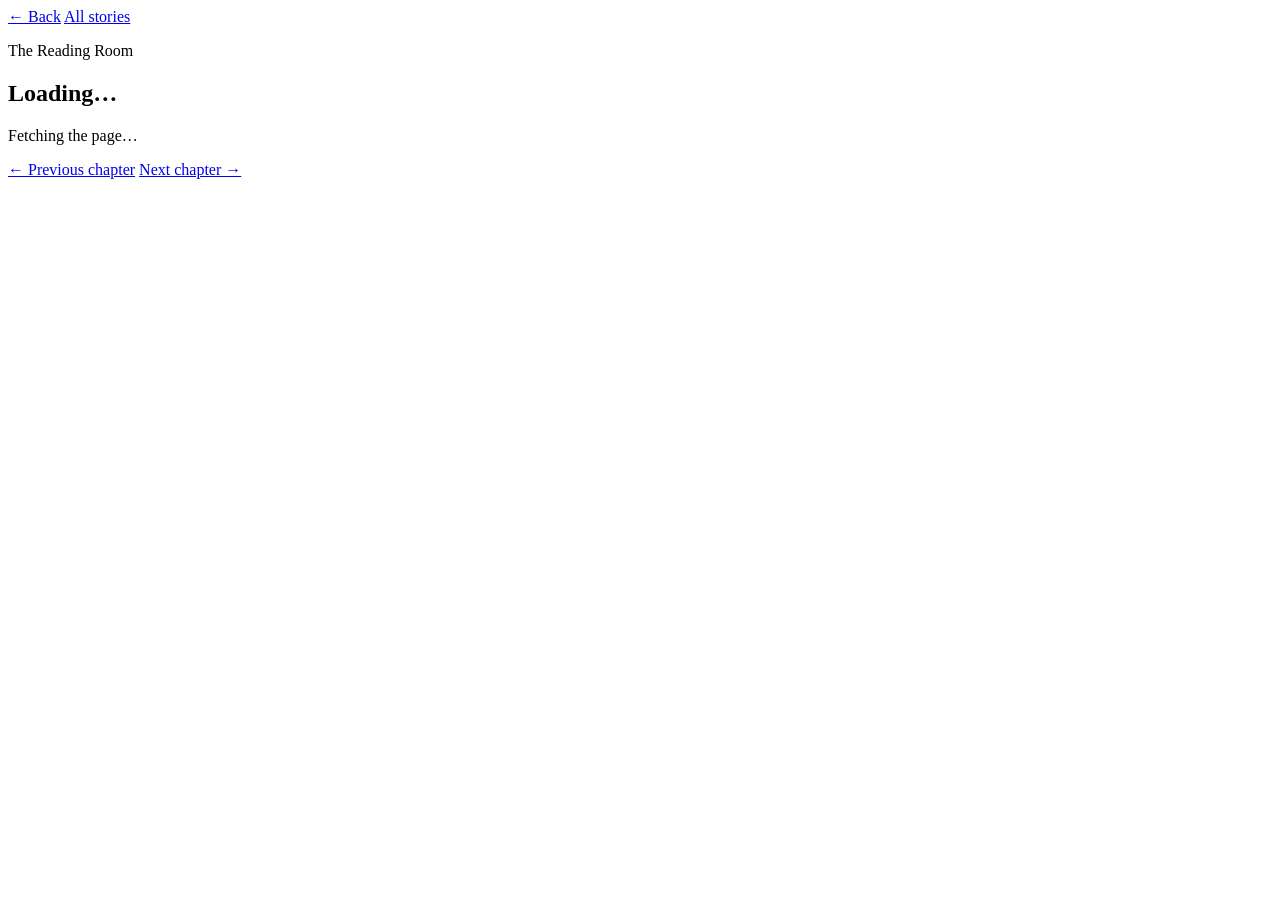
==== chapter.html @ 9ea4d70a "Add files via upload" ====
<!DOCTYPE html>
<html lang="en">
<head>
<meta charset="UTF-8">
<meta name="viewport" content="width=device-width, initial-scale=1.0">
<title>Chapter — The Reading Room</title>
<link rel="stylesheet" href="css/style.css">
</head>
<body>
  <div class="chapter-scene">
    <nav class="chapter-nav-top">
      <a class="back-link" id="story-back-link" href="index.html">&larr; <span id="story-back-label">Back</span></a>
      <a class="back-link" href="index.html">All stories</a>
    </nav>

    <article class="page">
      <p class="page-eyebrow" id="story-name">The Reading Room</p>
      <h1 class="page-title" id="chapter-title">Loading…</h1>
      <div class="chapter-body" id="chapter-body">
        <p class="loading">Fetching the page…</p>
      </div>
    </article>

    <nav class="chapter-nav-bottom">
      <a class="nav-btn" id="prev-btn" href="#">&larr; Previous chapter</a>
      <a class="nav-btn next" id="next-btn" href="#">Next chapter &rarr;</a>
    </nav>
  </div>

  <script src="js/data.js"></script>
  <script>
    const params = new URLSearchParams(window.location.search);
    const slug = params.get('s');
    const idx = parseInt(params.get('c'), 10);
    const story = STORIES.find(s => s.slug === slug);

    const storyBackLink = document.getElementById('story-back-link');
    const storyBackLabel = document.getElementById('story-back-label');
    const storyNameEl = document.getElementById('story-name');
    const titleEl = document.getElementById('chapter-title');
    const bodyEl = document.getElementById('chapter-body');
    const prevBtn = document.getElementById('prev-btn');
    const nextBtn = document.getElementById('next-btn');

    function setNav(btn, targetIdx) {
      if (!story || targetIdx < 0 || targetIdx >= story.chapters.length) {
        btn.classList.add('disabled');
        btn.href = '#';
      } else {
        btn.href = `chapter.html?s=${encodeURIComponent(story.slug)}&c=${targetIdx}`;
      }
    }

    if (!story || !story.chapters[idx]) {
      titleEl.textContent = 'Chapter not found';
      bodyEl.innerHTML = `<p>That chapter doesn't exist. <a href="index.html" style="color:var(--rust)">Return to the library</a>.</p>`;
      prevBtn.classList.add('disabled');
      nextBtn.classList.add('disabled');
    } else {
      const chapter = story.chapters[idx];
      document.title = `${chapter.title} — ${story.title}`;
      storyNameEl.textContent = story.title;
      titleEl.textContent = chapter.title;
      storyBackLink.href = `story.html?s=${encodeURIComponent(story.slug)}`;
      storyBackLabel.textContent = story.title;

      setNav(prevBtn, idx - 1);
      setNav(nextBtn, idx + 1);

      const path = `content/${story.slug}/${chapter.file}`;
      fetch(path)
        .then(res => {
          if (!res.ok) throw new Error('File not found: ' + path);
          return res.text();
        })
        .then(text => {
          const paragraphs = text
            .split(/\r?\n\s*\r?\n/)
            .map(p => p.trim())
            .filter(Boolean);

          if (!paragraphs.length) {
            bodyEl.innerHTML = `<p>This chapter's text file is empty.</p>`;
            return;
          }

          bodyEl.innerHTML = paragraphs
            .map(p => `<p>${p.replace(/\n/g, ' ')}</p>`)
            .join('');
        })
        .catch(err => {
          bodyEl.innerHTML = `
            <p>Couldn't load this chapter's text.</p>
            <p style="font-family: var(--font-ui); font-size: 0.85rem; color: var(--rust);">
              Looking for a file at <code>${path}</code> — make sure it exists, and that
              you're viewing this site through a local server rather than opening the
              file directly (see the README).
            </p>`;
        });
    }
  </script>
</body>
</html>
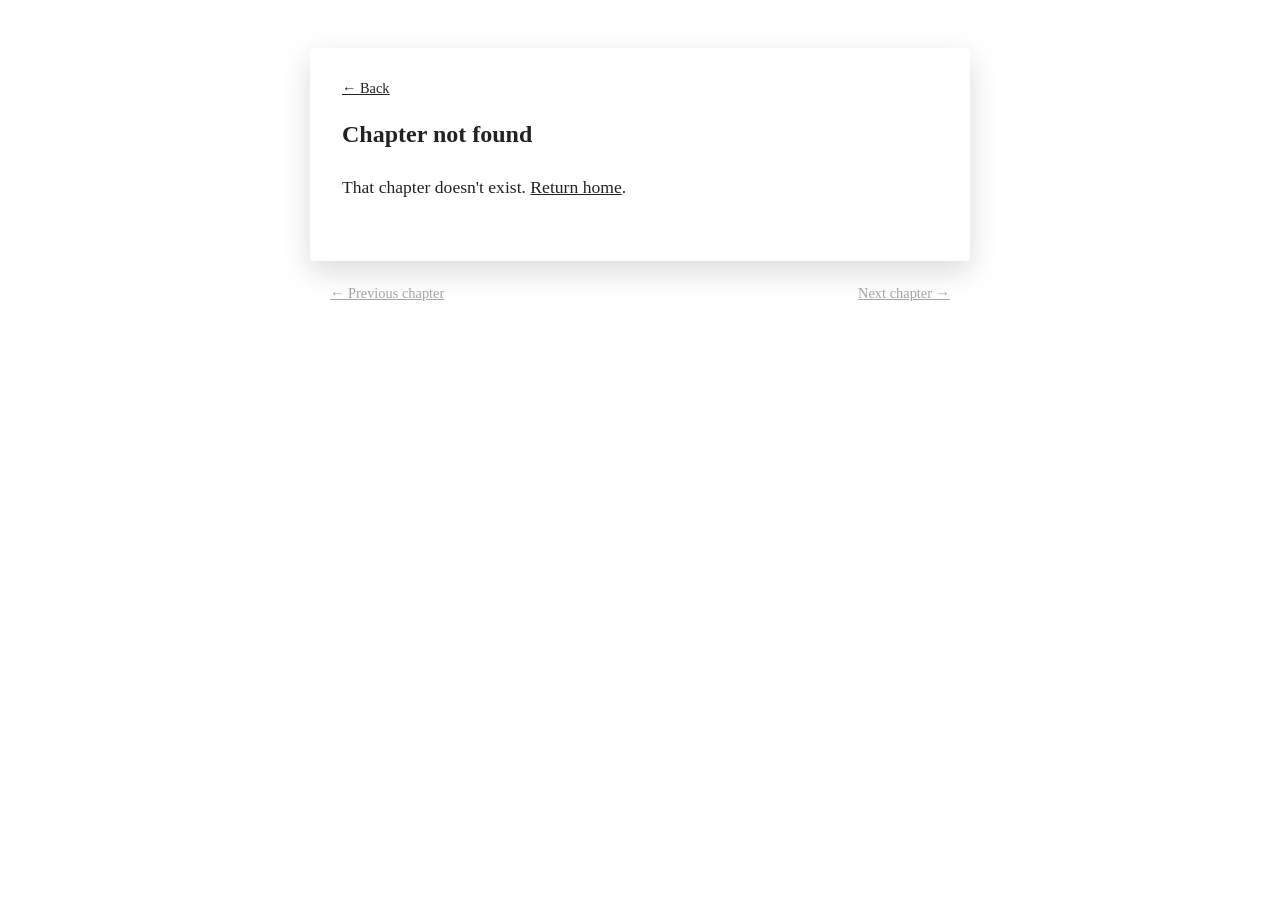
==== commit 5b9e17b8: "Add files via upload" ====
--- a/chapter.html
+++ b/chapter.html
@@ -3,27 +3,25 @@
 <head>
 <meta charset="UTF-8">
 <meta name="viewport" content="width=device-width, initial-scale=1.0">
-<title>Chapter — The Reading Room</title>
+<title>Chapter — Kimika's Story</title>
 <link rel="stylesheet" href="css/style.css">
 </head>
 <body>
-  <div class="chapter-scene">
-    <nav class="chapter-nav-top">
-      <a class="back-link" id="story-back-link" href="index.html">&larr; <span id="story-back-label">Back</span></a>
-      <a class="back-link" href="index.html">All stories</a>
-    </nav>
+  <div class="wrap">
+    <div class="box">
+      <header class="site-header">
+        <a class="back-link" id="story-back-link" href="index.html">&larr; <span id="story-back-label">Back</span></a>
+      </header>
 
-    <article class="page">
-      <p class="page-eyebrow" id="story-name">The Reading Room</p>
-      <h1 class="page-title" id="chapter-title">Loading…</h1>
+      <h1 class="chapter-title" id="chapter-title">Loading…</h1>
       <div class="chapter-body" id="chapter-body">
-        <p class="loading">Fetching the page…</p>
+        <p class="loading">Loading…</p>
       </div>
-    </article>
+    </div>
 
-    <nav class="chapter-nav-bottom">
+    <nav class="chapter-nav">
       <a class="nav-btn" id="prev-btn" href="#">&larr; Previous chapter</a>
-      <a class="nav-btn next" id="next-btn" href="#">Next chapter &rarr;</a>
+      <a class="nav-btn" id="next-btn" href="#">Next chapter &rarr;</a>
     </nav>
   </div>
 
@@ -36,7 +34,6 @@
 
     const storyBackLink = document.getElementById('story-back-link');
     const storyBackLabel = document.getElementById('story-back-label');
-    const storyNameEl = document.getElementById('story-name');
     const titleEl = document.getElementById('chapter-title');
     const bodyEl = document.getElementById('chapter-body');
     const prevBtn = document.getElementById('prev-btn');
@@ -53,13 +50,12 @@
 
     if (!story || !story.chapters[idx]) {
       titleEl.textContent = 'Chapter not found';
-      bodyEl.innerHTML = `<p>That chapter doesn't exist. <a href="index.html" style="color:var(--rust)">Return to the library</a>.</p>`;
+      bodyEl.innerHTML = `<p>That chapter doesn't exist. <a href="index.html">Return home</a>.</p>`;
       prevBtn.classList.add('disabled');
       nextBtn.classList.add('disabled');
     } else {
       const chapter = story.chapters[idx];
       document.title = `${chapter.title} — ${story.title}`;
-      storyNameEl.textContent = story.title;
       titleEl.textContent = chapter.title;
       storyBackLink.href = `story.html?s=${encodeURIComponent(story.slug)}`;
       storyBackLabel.textContent = story.title;
@@ -91,10 +87,8 @@
         .catch(err => {
           bodyEl.innerHTML = `
             <p>Couldn't load this chapter's text.</p>
-            <p style="font-family: var(--font-ui); font-size: 0.85rem; color: var(--rust);">
-              Looking for a file at <code>${path}</code> — make sure it exists, and that
-              you're viewing this site through a local server rather than opening the
-              file directly (see the README).
+            <p style="font-size: 0.85rem; color: #b33;">
+              Looking for a file at <code>${path}</code> — make sure it exists.
             </p>`;
         });
     }
--- a/css/style.css
+++ b/css/style.css
@@ -0,0 +1,147 @@
+* { box-sizing: border-box; }
+
+html, body {
+  margin: 0;
+  min-height: 100%;
+}
+
+body {
+  font-family: Georgia, 'Times New Roman', serif;
+  color: #222;
+
+  /* Background image: fixed so it stays still while the page scrolls,
+     with a light white wash over it. Put your image at imgs/background.png */
+  background-image:
+    linear-gradient(rgba(255, 255, 255, 0.35), rgba(255, 255, 255, 0.35)),
+    url('../imgs/background.png');
+  background-size: cover;
+  background-position: center;
+  background-repeat: no-repeat;
+  background-attachment: fixed;
+}
+
+a { color: inherit; text-decoration: underline; }
+
+.wrap {
+  max-width: 700px;
+  margin: 0 auto;
+  padding: 3rem 1.25rem 5rem;
+}
+
+/* ---------- Shared white box ---------- */
+
+.box {
+  background: #ffffff;
+  border-radius: 4px;
+  box-shadow: 0 10px 30px rgba(0, 0, 0, 0.15);
+  padding: 2rem 2rem 2.5rem;
+}
+
+/* ---------- Header ---------- */
+
+.site-header {
+  display: flex;
+  align-items: baseline;
+  justify-content: space-between;
+  gap: 1rem;
+  margin-bottom: 1.5rem;
+}
+
+.site-title {
+  font-size: 1.8rem;
+  margin: 0;
+}
+
+.back-link {
+  font-size: 0.9rem;
+  white-space: nowrap;
+}
+
+/* ---------- Index: story list ---------- */
+
+.ledger {
+  list-style: none;
+  margin: 0;
+  padding: 0;
+}
+
+.ledger-row {
+  display: flex;
+  align-items: baseline;
+  justify-content: space-between;
+  gap: 1rem;
+  padding: 0.9rem 0;
+  border-bottom: 1px solid #ddd;
+}
+
+.ledger-row:first-child { padding-top: 0; }
+.ledger-row:last-child { border-bottom: none; }
+
+.story-link {
+  font-size: 1.15rem;
+}
+
+.chapter-count {
+  font-size: 0.85rem;
+  color: #666;
+  white-space: nowrap;
+}
+
+/* ---------- Story page: chapter list ---------- */
+
+.chapter-list {
+  list-style: none;
+  margin: 0;
+  padding: 0;
+}
+
+.chapter-row {
+  border-bottom: 1px solid #ddd;
+}
+
+.chapter-row:last-child { border-bottom: none; }
+
+.chapter-link {
+  display: block;
+  padding: 0.9rem 0;
+  font-size: 1.05rem;
+}
+
+/* ---------- Chapter reading page ---------- */
+
+.chapter-title {
+  margin: 0 0 1.5rem;
+  font-size: 1.5rem;
+}
+
+.chapter-body {
+  font-size: 1.1rem;
+  line-height: 1.8;
+}
+
+.chapter-body p {
+  margin: 0 0 1.1rem;
+}
+
+.chapter-nav {
+  max-width: 700px;
+  margin: 1.5rem auto 0;
+  padding: 0 1.25rem;
+  display: flex;
+  justify-content: space-between;
+  gap: 1rem;
+}
+
+.nav-btn {
+  font-size: 0.9rem;
+}
+
+.nav-btn.disabled {
+  opacity: 0.4;
+  pointer-events: none;
+}
+
+.loading, .empty-state {
+  color: #666;
+  font-size: 0.95rem;
+}
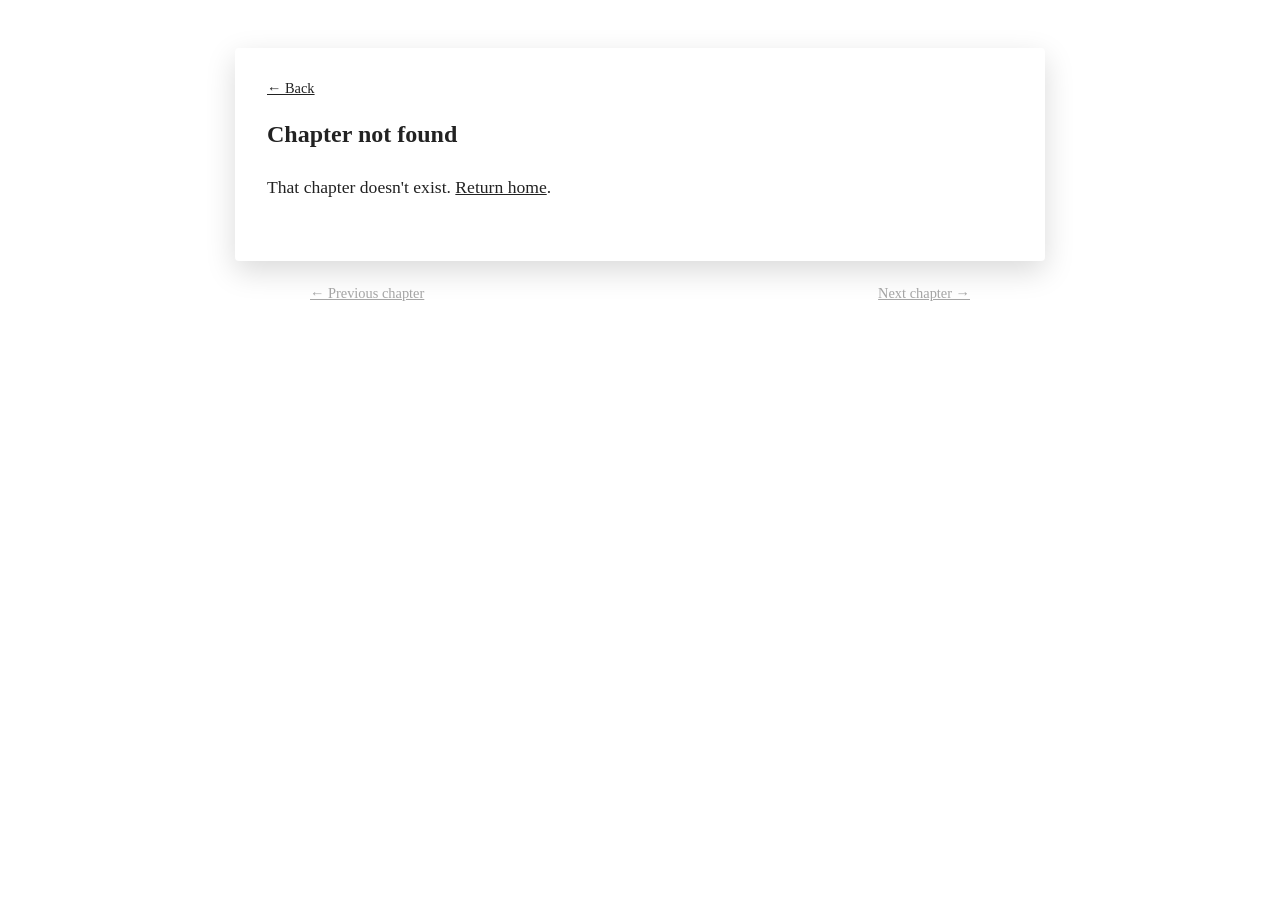
==== commit 1ceb9d42: "Add favicon link to chapter.html" ====
--- a/chapter.html
+++ b/chapter.html
@@ -5,6 +5,7 @@
 <meta name="viewport" content="width=device-width, initial-scale=1.0">
 <title>Chapter — Kimika's Story</title>
 <link rel="stylesheet" href="css/style.css">
+<link rel="icon" type="image/png" href="imgs/favicon.png">
 </head>
 <body>
   <div class="wrap">
--- a/css/style.css
+++ b/css/style.css
@@ -12,8 +12,8 @@
   /* Background image: fixed so it stays still while the page scrolls,
      with a light white wash over it. Put your image at imgs/background.png */
   background-image:
-    linear-gradient(rgba(255, 255, 255, 0.35), rgba(255, 255, 255, 0.35)),
-    url('../imgs/background.png');
+    linear-gradient(rgba(255, 255, 255, 0.7), rgba(255, 255, 255, 0.7)),
+    url('../imgs/background.jpg');
   background-size: cover;
   background-position: center;
   background-repeat: no-repeat;
@@ -23,7 +23,7 @@
 a { color: inherit; text-decoration: underline; }
 
 .wrap {
-  max-width: 700px;
+  max-width: 850px;
   margin: 0 auto;
   padding: 3rem 1.25rem 5rem;
 }
@@ -145,3 +145,15 @@
   color: #666;
   font-size: 0.95rem;
 }
+
+.status.ongoing {
+  display: inline-block;
+  margin-left: 0.5rem;
+  padding: 0.1rem 0.5rem;
+  border-radius: 3px;
+  font-size: 0.75rem;
+  text-transform: uppercase;
+  letter-spacing: 0.03em;
+  background: #eef4ea;
+  color: #3a6b2a;
+}
